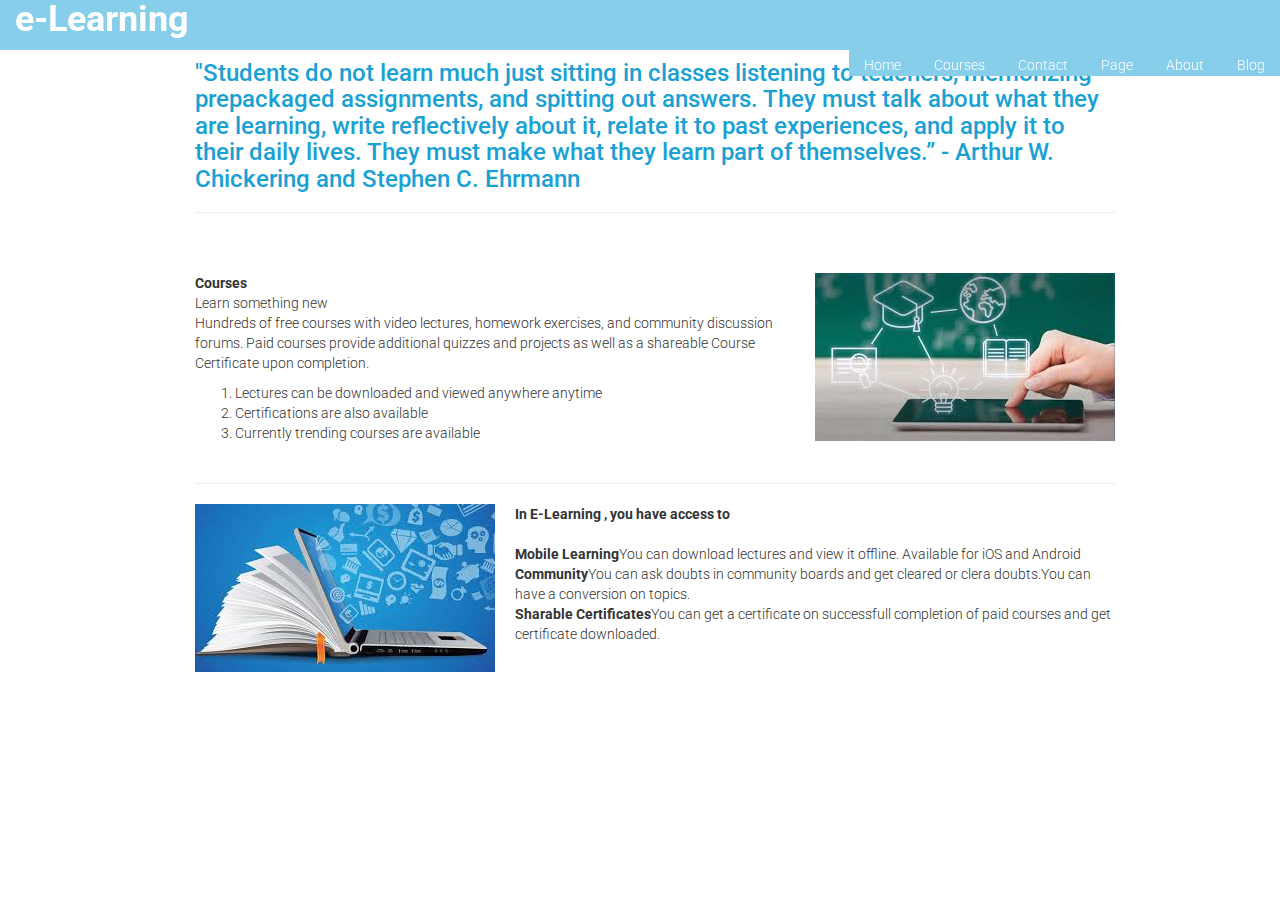
==== about.html @ 0f35f802 "first commit" ====
<!DOCTYPE html>
<html>
    <Title>About Us</Title>
 
 <link rel="stylesheet" type="text/css" href="https://maxcdn.bootstrapcdn.com/bootstrap/3.3.6/css/bootstrap.min.css"/>

<link href='https://fonts.googleapis.com/css?family=Roboto:300,400,700' rel='stylesheet' type='text/css'>
<link rel="stylesheet" type="text/css" href="main.css">
<style>
    ul{
        padding: 0;
        list-style: none;
        background: skyblue;
    }
    ul li{
        display: inline-block;
        position: relative;
        line-height: 21px;
        text-align: left;
    }
    ul li a{
        display: block;
        padding: 0px 15px;
        margin-top: 15px;
        color: #333;
        text-decoration: none;
    }
    ul li a:hover{
        color: #fff;
        background: #939393;
    }
    ul li ul.dropdown{
        min-width: 100%; /* Set width of the dropdown */
        background: #f2f2f2;
        display: none;
        position: absolute;
        z-index: 999;
        left: 0;
    }
    ul li:hover ul.dropdown{
        display: block;	/* Display the dropdown */
    }
    ul li ul.dropdown li{
        display: block;
    }
    #p{
        float:right;
    }
    #main
            {   
            top:0px;
            padding-top:10;
            margin:auto; position:relative;
            width:950px;
            height:100%;
            padding-left: 30px;
            padding-bottom: 100px;
            }
    </style>
    <body style="background-color: white" id=main>
            
            <header class="container">
                    <div class="fixed-nav-bar" >
                      <h1 class="col-sm-8" style="text-align: left">e-Learning</h1>
                      <nav style="font-color:white ; float:right">
                      <ul>
                        <li><a style="color: white" href="home.html">Home</a></li>
                        <li><a style="color: white" href="Courses.html">Courses</a>
                          <ul class="dropdown">
                            <li><a href="#">Business</a>
                            </li>
                            <li><a href="#">Math and Logic</a></li>
                            <li><a href="#">Computer Science</a></li>
                            <li><a href="#">Data Science</a></li>
                            <li><a href="#">Information Technology</a></li>
                            <li><a href="#">Health</a></li>
                          </ul>
                        </li>
                      
                        <li><a style="color: white" href="contact.html">Contact</li>
                        <li><a style="color: white" href="page.html">Page</a></li>
                        <li><a style="color: white" href="about.html">About</a></li>
                        <li><a style="color: white" href="blog.html">Blog</a></li>
                       </nav>
                    </div>
                  </header>
                <h3 style="color: #1AA1D4">
                        "Students do not learn much just sitting in classes listening to teachers, memorizing prepackaged assignments, 
                        and spitting out answers. They must talk about what they are learning, write reflectively about it, 
                        relate it to past experiences, and apply it to their daily lives. 
                        They must make what they learn part of themselves.” - Arthur W. Chickering and Stephen C. Ehrmann
                </h3>
                <hr>
                <br>
                <br>
                <p><img id=p src="images/co1.jpg"/>
                        <b>Courses</b><br>
                        Learn something new
                        <br>
                        Hundreds of free courses with video lectures, 
                        homework exercises, and community discussion forums. 
                        Paid courses provide additional quizzes and projects as well as a shareable Course
                        Certificate upon completion.<br>
                        <ol>
                            <li>Lectures can be downloaded and viewed anywhere anytime</li>
                            <li>Certifications are also available</li>
                            <li>Currently trending courses are available</li><br>
                        </ol>
                </p>
                <hr>
                <p><img id=p style="float: left ; padding-right: 20px" src="images/about2.jpg"/>
                    <b>In E-Learning , you have access to</b><br><br>
                    <b>Mobile Learning</b>You can download lectures and view it offline. Available for iOS and Android<br>
                    <b>Community</b>You can ask doubts in community boards and get cleared or clera doubts.You can have a conversion on topics.<br>
                    <b>Sharable Certificates</b>You can get a certificate on successfull completion of paid courses and get certificate downloaded.
                    
            </p>
    </body>
</html>
---- main.css ----
body {
  font-family: 'Roboto', sans-serif;
  font-weight: 300;
  background-attachment: fixed;
  background-color :skyblue;
}

header {
  padding: 20px 0;
}

header .row,
footer .row {
  display: flex;
  align-items: center;
}

header h1 {
  font-weight: 700;
  margin: 0;
}

header nav {
  display: flex;
  justify-content: flex-end;
}

header p {
  padding: 0 20px;
  margin-top: 15px;
  color: white;
}

.jumbotron {
  display: flex;
  background-image: url('images/img10.jpg');
  background-size: cover;
  color:black;
  height: 500px;
  font-size:10px;
  text-shadow: none;
}
.container {
    position: relative;
    color: white;
  }

  .centered {
    position: absolute;
    top: 50%;
    left: 50%;
    transform: translate(-50%, -50%);
    color:#000000;
    font-size:30px;
    font-family:Cambria, Cochin, Georgia, Times, 'Times New Roman', serif;
  }
  
  #myImg:hover {opacity: 0.7;}

  #myImg1:hover {opacity: 0.7;}

  #myImg2:hover {opacity: 0.7;}

  #myImg3:hover {opacity: 0.7;}


.jumbotron h2 {
  font-size: 40px;
  font-weight: 500;
  margin: 10;
  color: #009ffbb;
}

.jumbotron h3 {
  margin: 0 0 20px;
  color: black;
}

section .row img {
  margin: 0 0 30px;
  width: 100%;
}

.col-md-6 {
  margin: 0 0 30px;
}

.button{
  width: 100px; 
  padding: 20px;
  cursor: pointer; 
  background-color:rgb(47, 189, 90); 
  color:white; 
  border-radius: 0px; 
  border: 1px solid rgb(47, 189, 90); 
  font-size: 200%;
  margin-left: 70px;
}
.btn.btn-primary {
  border-radius: 2px;
  border: 5px;
  color:white;
  text-shadow: none;
  margin: 0px;
  
}
.fixed-nav-bar{
  position:fixed;
  top:0;
  left: 0;
  z-index: 9999;
  width: 100%;
  height:50px;
  background-color:skyblue;
}
.btn.btn-primary:hover {
  color: black;
  background-color: #fbd1d5;
}

.btn-secondary {
  background-color: #E8DFE0;
  color: #ffffff;
  margin: 0 0 30px;
}

footer {
  font-size: 12px;
  padding: 20px 0;
}

footer .col-sm-8 {
  display: flex;
  justify-content: flex-end;
}

footer ul {
  list-style: none;
}

footer li img {
  width: 32px;
  height: 32px;
}
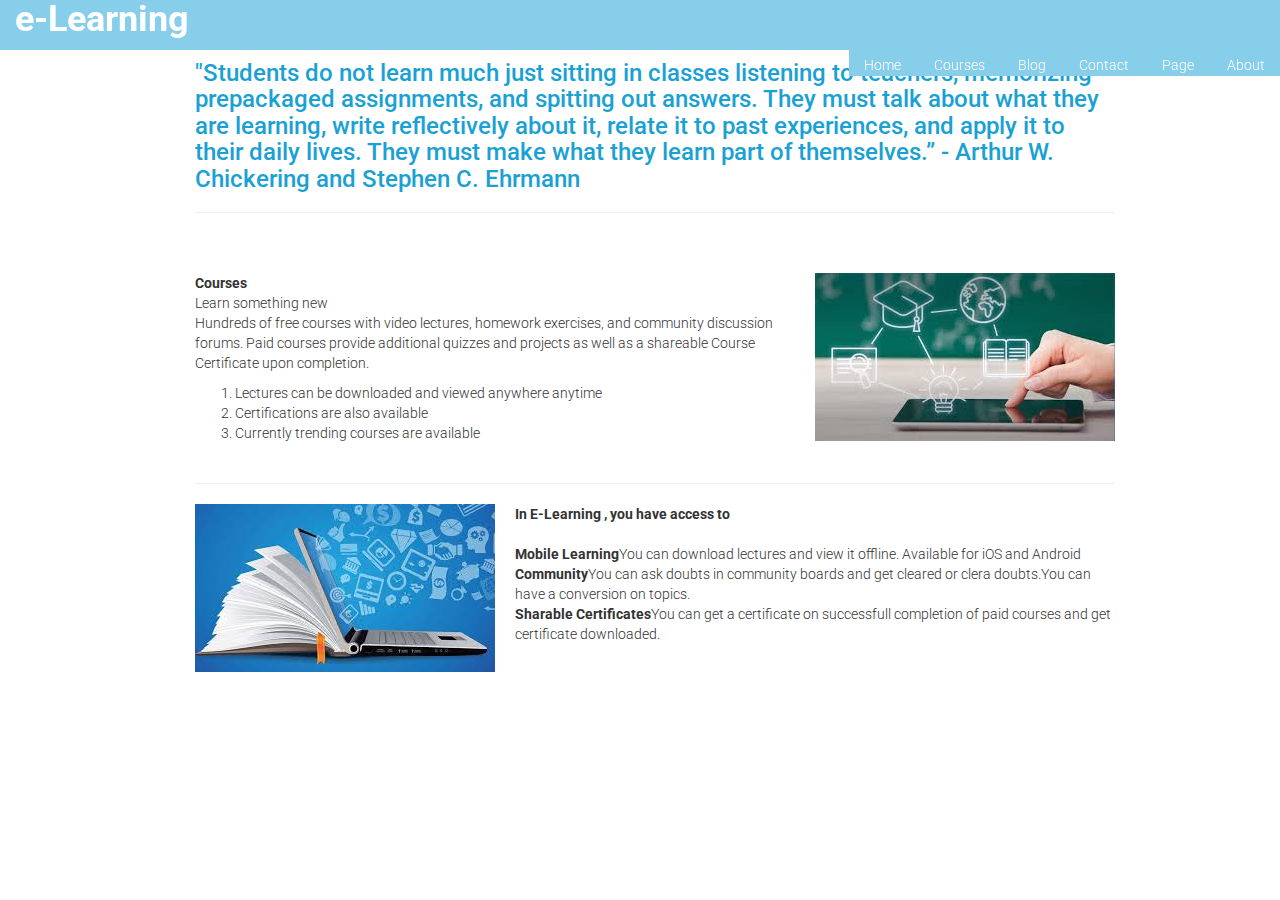
==== commit 1c1bc76e: "Update about.html" ====
--- a/about.html
+++ b/about.html
@@ -64,7 +64,7 @@
                       <h1 class="col-sm-8" style="text-align: left">e-Learning</h1>
                       <nav style="font-color:white ; float:right">
                       <ul>
-                        <li><a style="color: white" href="home.html">Home</a></li>
+                        <li><a style="color: white" href="index.html">Home</a></li>
                         <li><a style="color: white" href="Courses.html">Courses</a>
                           <ul class="dropdown">
                             <li><a href="#">Business</a>
@@ -76,11 +76,11 @@
                             <li><a href="#">Health</a></li>
                           </ul>
                         </li>
-                      
+                        <li><a style="color: white" href="blog.html">Blog</li>
                         <li><a style="color: white" href="contact.html">Contact</li>
                         <li><a style="color: white" href="page.html">Page</a></li>
                         <li><a style="color: white" href="about.html">About</a></li>
-                        <li><a style="color: white" href="blog.html">Blog</a></li>
+                       
                        </nav>
                     </div>
                   </header>
--- a/main.css
+++ b/main.css
@@ -2,7 +2,6 @@
   font-family: 'Roboto', sans-serif;
   font-weight: 300;
   background-attachment: fixed;
-  background-color :skyblue;
 }
 
 header {
@@ -43,7 +42,7 @@
 .container {
     position: relative;
     color: white;
-  }
+}
 
   .centered {
     position: absolute;
@@ -141,4 +140,4 @@
 footer li img {
   width: 32px;
   height: 32px;
-}+}
